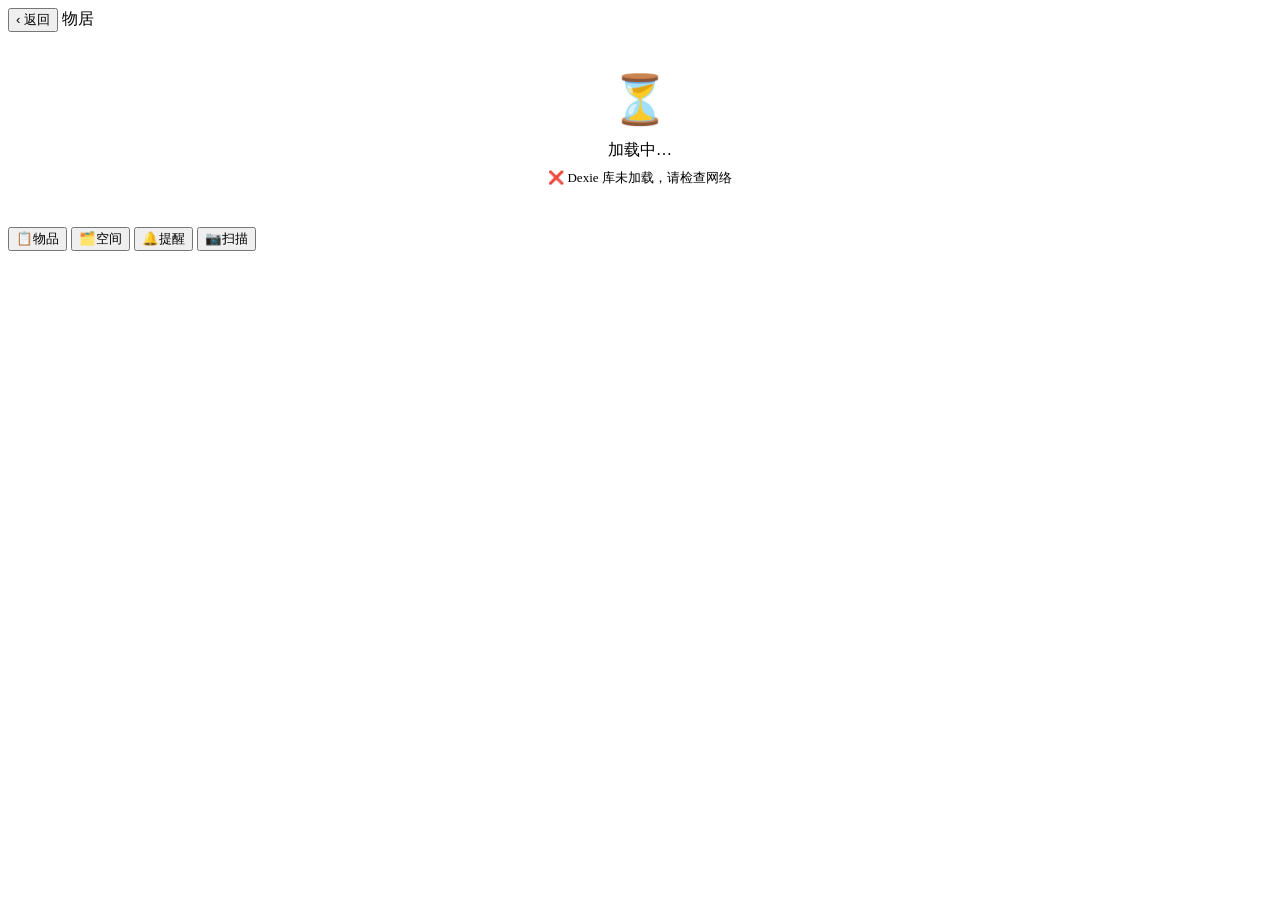
==== index.html @ 1387944c "精简版本号: 只保留sw.js CACHE, 去除APP_VERSION和?v=" ====
<!DOCTYPE html>
<html lang="zh-CN">
<head>
  <meta charset="UTF-8">
  <meta name="viewport" content="width=device-width, initial-scale=1.0, viewport-fit=cover, user-scalable=no">
  <meta name="apple-mobile-web-app-capable" content="yes">
  <meta name="apple-mobile-web-app-status-bar-style" content="default">
  <meta name="apple-mobile-web-app-title" content="物居">
  <meta name="theme-color" content="#5B8FF9">
  <link rel="manifest" href="/wuju-pwa/manifest.json?v=12">
  <link rel="icon" href="/wuju-pwa/icons/icon-192.png">
  <link rel="apple-touch-icon" href="/wuju-pwa/icons/icon-512.png">
  <link rel="stylesheet" href="/wuju-pwa/css/style.css?v=27">
  <title>物居</title>
</head>
<body>
  <div id="app">
    <div id="header">
      <button class="back">‹ 返回</button>
      <span class="title">物居</span>
      <span class="action"></span>
    </div>
    <div id="content">
      <div style="text-align:center;padding:40px 16px;color:var(--text-secondary)">
        <div style="font-size:48px;margin-bottom:12px">⏳</div>
        <div>加载中…</div>
        <div id="load-status" style="font-size:13px;margin-top:8px"></div>
      </div>
    </div>
    <div id="tabs">
      <button class="tab active" data-tab="items">
        <span class="icon">📋</span>物品
      </button>
      <button class="tab" data-tab="spaces">
        <span class="icon">🗂️</span>空间
      </button>
      <button class="tab" data-tab="alerts">
        <span class="icon">🔔</span>提醒
      </button>
      <button class="tab" data-tab="scan">
        <span class="icon">📷</span>扫描
      </button>
    </div>
  </div>

  <script>
    var _loadStatus = document.getElementById('load-status');
    function _status(msg) { if(_loadStatus) _loadStatus.textContent = msg; }
    _status('正在加载资源…');
  </script>
  <script src="/wuju-pwa/js/dexie.min.js?v=9"></script>
  <script src="/wuju-pwa/js/zxing-library.min.js?v=1"></script>
  <script src="/wuju-pwa/js/zxing-browser.min.js?v=1"></script>
  <script>
    if (typeof Dexie === 'undefined') {
      _status('❌ Dexie 库未加载，请检查网络');
    } else {
      _status('✅ Dexie 就绪，初始化数据库…');
    }
  </script>
  <script src="/wuju-pwa/js/db.js?v=13"></script>
  <script src="/wuju-pwa/js/app.js"></script>
</body>
</html>
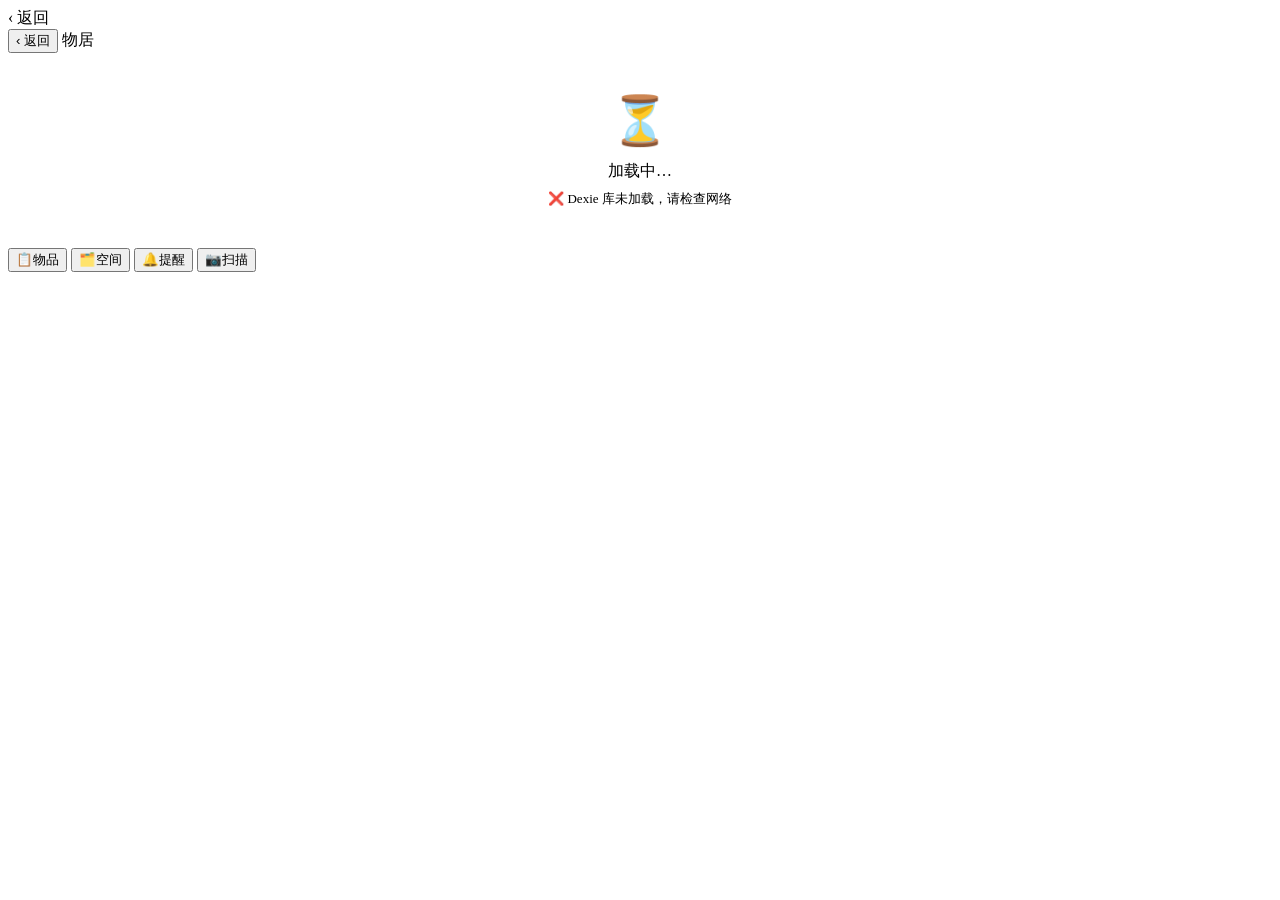
==== commit d0873e62: "feat: 左边缘右滑返回 — 跟手动画 + innerHTML 缓存栈 + 翻书效果" ====
--- a/index.html
+++ b/index.html
@@ -7,13 +7,17 @@
   <meta name="apple-mobile-web-app-status-bar-style" content="default">
   <meta name="apple-mobile-web-app-title" content="物居">
   <meta name="theme-color" content="#5B8FF9">
-  <link rel="manifest" href="/wuju-pwa/manifest.json?v=12">
+  <link rel="manifest" href="/wuju-pwa/manifest.json">
   <link rel="icon" href="/wuju-pwa/icons/icon-192.png">
   <link rel="apple-touch-icon" href="/wuju-pwa/icons/icon-512.png">
-  <link rel="stylesheet" href="/wuju-pwa/css/style.css?v=27">
+  <link rel="stylesheet" href="/wuju-pwa/css/style.css">
   <title>物居</title>
 </head>
 <body>
+  <div id="swipe-backdrop">
+    <div class="bd-header">‹ 返回</div>
+    <div class="bd-body"></div>
+  </div>
   <div id="app">
     <div id="header">
       <button class="back">‹ 返回</button>
@@ -48,9 +52,9 @@
     function _status(msg) { if(_loadStatus) _loadStatus.textContent = msg; }
     _status('正在加载资源…');
   </script>
-  <script src="/wuju-pwa/js/dexie.min.js?v=9"></script>
-  <script src="/wuju-pwa/js/zxing-library.min.js?v=1"></script>
-  <script src="/wuju-pwa/js/zxing-browser.min.js?v=1"></script>
+  <script src="/wuju-pwa/js/dexie.min.js"></script>
+  <script src="/wuju-pwa/js/zxing-library.min.js"></script>
+  <script src="/wuju-pwa/js/zxing-browser.min.js"></script>
   <script>
     if (typeof Dexie === 'undefined') {
       _status('❌ Dexie 库未加载，请检查网络');
@@ -58,7 +62,6 @@
       _status('✅ Dexie 就绪，初始化数据库…');
     }
   </script>
-  <script src="/wuju-pwa/js/db.js?v=13"></script>
-  <script src="/wuju-pwa/js/app.js"></script>
+  <script type="module" src="/wuju-pwa/js/app.js"></script>
 </body>
 </html>
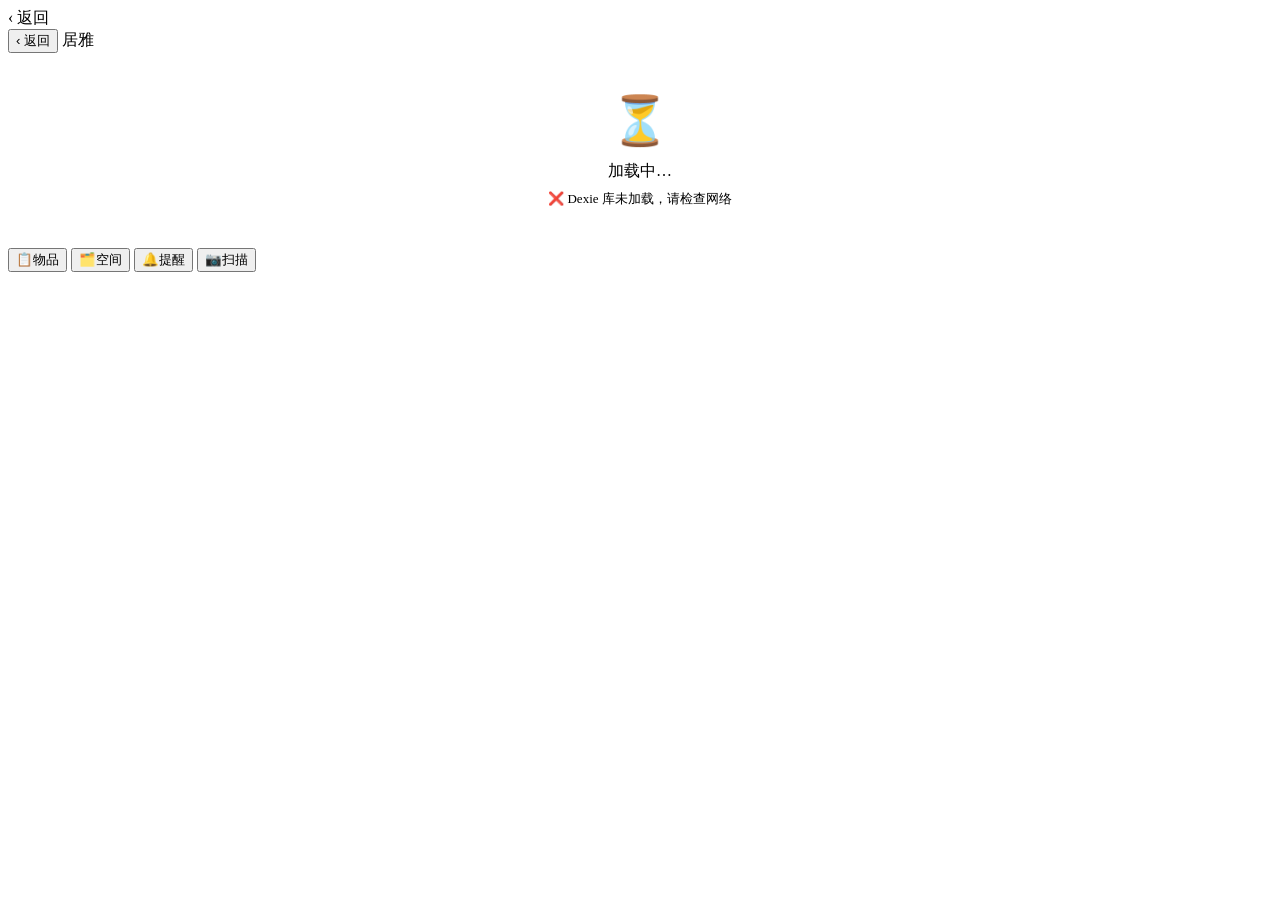
==== commit c3920a19: "rename: 物居 → 居雅, bump v0.2.0" ====
--- a/index.html
+++ b/index.html
@@ -5,13 +5,13 @@
   <meta name="viewport" content="width=device-width, initial-scale=1.0, viewport-fit=cover, user-scalable=no">
   <meta name="apple-mobile-web-app-capable" content="yes">
   <meta name="apple-mobile-web-app-status-bar-style" content="default">
-  <meta name="apple-mobile-web-app-title" content="物居">
+  <meta name="apple-mobile-web-app-title" content="居雅">
   <meta name="theme-color" content="#5B8FF9">
   <link rel="manifest" href="/wuju-pwa/manifest.json">
   <link rel="icon" href="/wuju-pwa/icons/icon-192.png">
   <link rel="apple-touch-icon" href="/wuju-pwa/icons/icon-512.png">
   <link rel="stylesheet" href="/wuju-pwa/css/style.css">
-  <title>物居</title>
+  <title>居雅</title>
 </head>
 <body>
   <div id="swipe-backdrop">
@@ -21,7 +21,7 @@
   <div id="app">
     <div id="header">
       <button class="back">‹ 返回</button>
-      <span class="title">物居</span>
+      <span class="title">居雅</span>
       <span class="action"></span>
     </div>
     <div id="content">
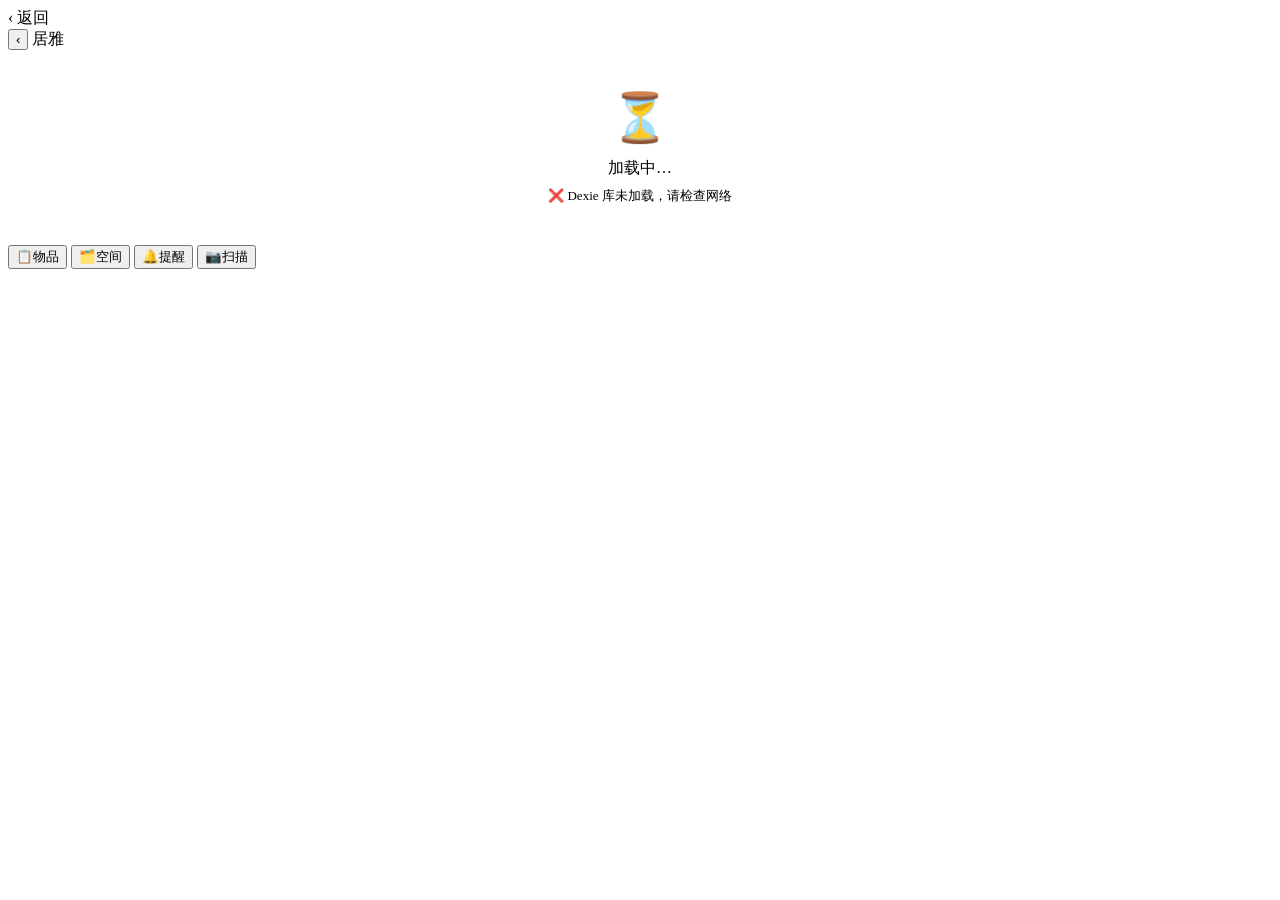
==== commit 76986016: "style: 精简顶栏图标 — 返回‹, 编辑✎, 二维码▣, 删除✕" ====
--- a/index.html
+++ b/index.html
@@ -20,7 +20,7 @@
   </div>
   <div id="app">
     <div id="header">
-      <button class="back">‹ 返回</button>
+      <button class="back">‹</button>
       <span class="title">居雅</span>
       <span class="action"></span>
     </div>
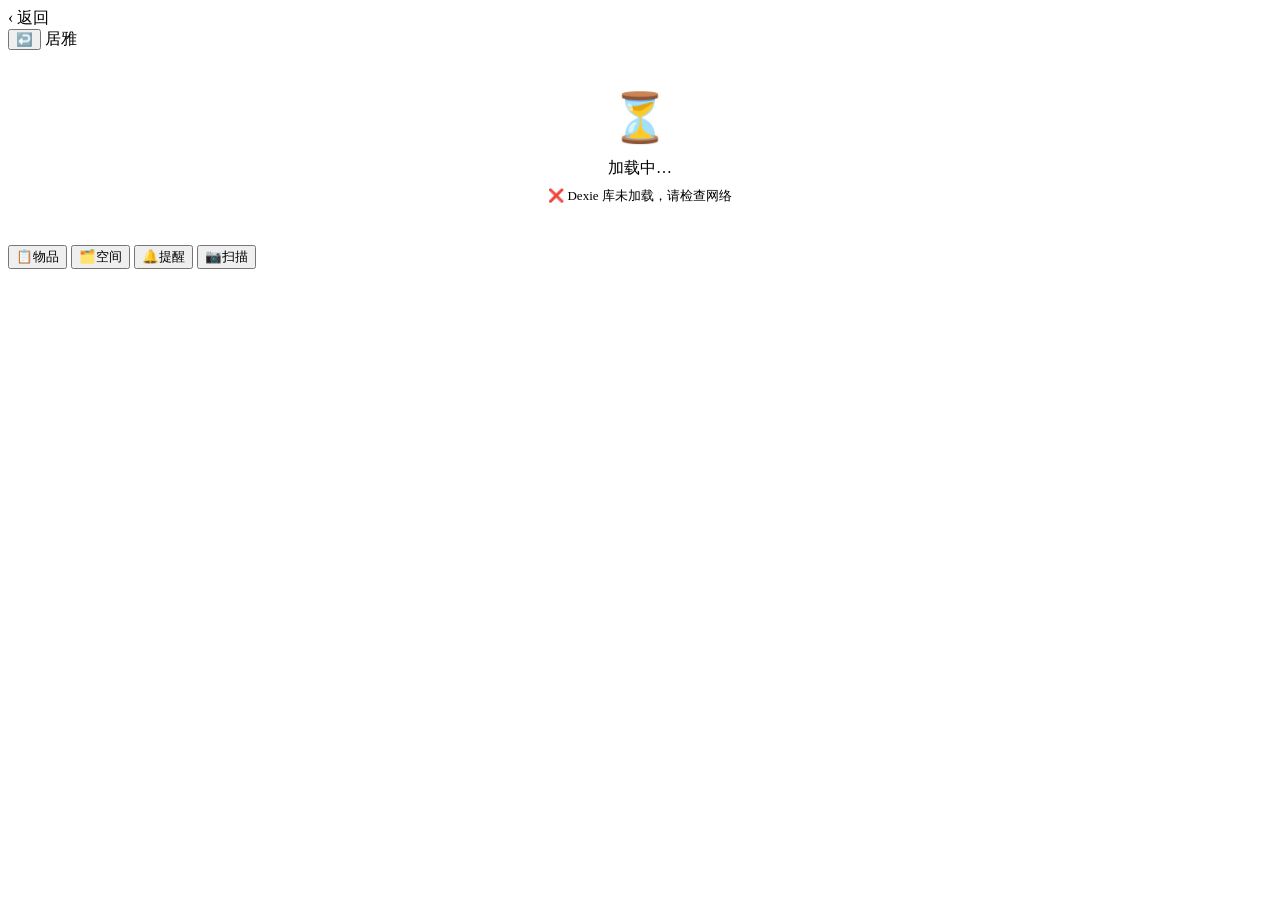
==== commit 0cdb0004: "icron update" ====
--- a/index.html
+++ b/index.html
@@ -20,7 +20,7 @@
   </div>
   <div id="app">
     <div id="header">
-      <button class="back">‹</button>
+      <button class="back">↩️</button>
       <span class="title">居雅</span>
       <span class="action"></span>
     </div>
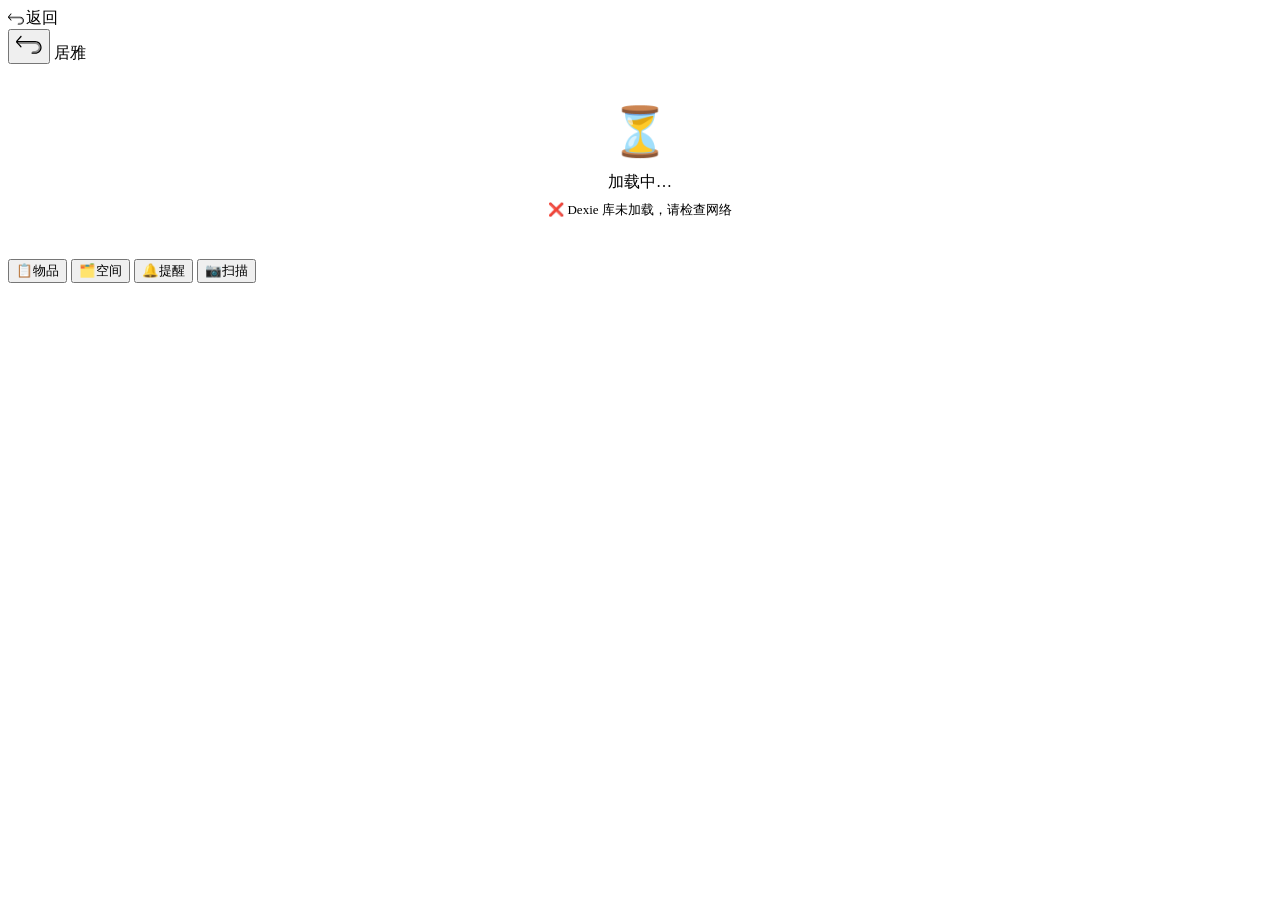
==== commit f34f42d6: "feat: 顶栏返回图标替换为 SVG" ====
--- a/index.html
+++ b/index.html
@@ -15,12 +15,12 @@
 </head>
 <body>
   <div id="swipe-backdrop">
-    <div class="bd-header">‹ 返回</div>
+    <div class="bd-header"><svg width="1rem" height="1rem" viewBox="0 0 512 512" style="vertical-align:middle;margin-right:2px" xmlns="http://www.w3.org/2000/svg"><path d="M512 307.863c0 70.124-57.048 127.172-127.172 127.172h-61.575c-4.746 0-8.898-2.561-11.135-6.376-1.151-1.914-1.798-4.164-1.798-6.557 0-7.139 5.794-12.933 12.933-12.933h61.575c55.858 0 101.306-45.447 101.306-101.306S440.686 206.57 384.828 206.57c-.698 0-348.73 0-348.73 0L55.2 227.975l35.139 39.382 19.089 21.391c4.746 5.341 4.281 13.515-1.048 18.262-2.47 2.199-5.535 3.285-8.601 3.285-3.557 0-7.1-1.461-9.661-4.32l-34.454-38.618L7.541 213.412c-4.32-4.837-6.777-10.735-7.385-16.761-.142-1.332-.181-2.677-.142-4.022.233-6.738 2.742-13.412 7.527-18.779l49.262-55.225L90.12 81.286c4.759-5.328 12.933-5.794 18.262-1.035 5.328 4.759 5.794 12.933 1.048 18.262l-17.938 20.111-55.393 62.079s348.032 0 348.73 0C454.952 180.704 512 237.739 512 307.863z" fill="currentColor"/><path d="M486.134 307.863c0 55.858-45.447 101.306-101.306 101.306h-61.575c-6.919 0-12.571 5.432-12.92 12.274.168-11.886 5.044-22.62 12.868-30.432 7.954-7.954 18.947-12.881 31.091-12.881h30.535c18.857 0 36.575-7.411 49.896-20.861 13.321-13.451 20.551-31.234 20.37-50.103-.375-38.347-32.462-69.555-71.546-69.555H63.801l-8.601-9.635L36.098 206.57s348.032 0 348.73 0C440.686 206.57 486.134 252.004 486.134 307.863z" fill="currentColor" opacity="0.4"/></svg>返回</div>
     <div class="bd-body"></div>
   </div>
   <div id="app">
     <div id="header">
-      <button class="back">↩️</button>
+      <button class="back"><svg width="1.6rem" height="1.6rem" viewBox="0 0 512 512" xmlns="http://www.w3.org/2000/svg"><path d="M512 307.863c0 70.124-57.048 127.172-127.172 127.172h-61.575c-4.746 0-8.898-2.561-11.135-6.376-1.151-1.914-1.798-4.164-1.798-6.557 0-7.139 5.794-12.933 12.933-12.933h61.575c55.858 0 101.306-45.447 101.306-101.306S440.686 206.57 384.828 206.57c-.698 0-348.73 0-348.73 0L55.2 227.975l35.139 39.382 19.089 21.391c4.746 5.341 4.281 13.515-1.048 18.262-2.47 2.199-5.535 3.285-8.601 3.285-3.557 0-7.1-1.461-9.661-4.32l-34.454-38.618L7.541 213.412c-4.32-4.837-6.777-10.735-7.385-16.761-.142-1.332-.181-2.677-.142-4.022.233-6.738 2.742-13.412 7.527-18.779l49.262-55.225L90.12 81.286c4.759-5.328 12.933-5.794 18.262-1.035 5.328 4.759 5.794 12.933 1.048 18.262l-17.938 20.111-55.393 62.079s348.032 0 348.73 0C454.952 180.704 512 237.739 512 307.863z" fill="currentColor"/><path d="M486.134 307.863c0 55.858-45.447 101.306-101.306 101.306h-61.575c-6.919 0-12.571 5.432-12.92 12.274.168-11.886 5.044-22.62 12.868-30.432 7.954-7.954 18.947-12.881 31.091-12.881h30.535c18.857 0 36.575-7.411 49.896-20.861 13.321-13.451 20.551-31.234 20.37-50.103-.375-38.347-32.462-69.555-71.546-69.555H63.801l-8.601-9.635L36.098 206.57s348.032 0 348.73 0C440.686 206.57 486.134 252.004 486.134 307.863z" fill="currentColor" opacity="0.4"/></svg></button>
       <span class="title">居雅</span>
       <span class="action"></span>
     </div>
